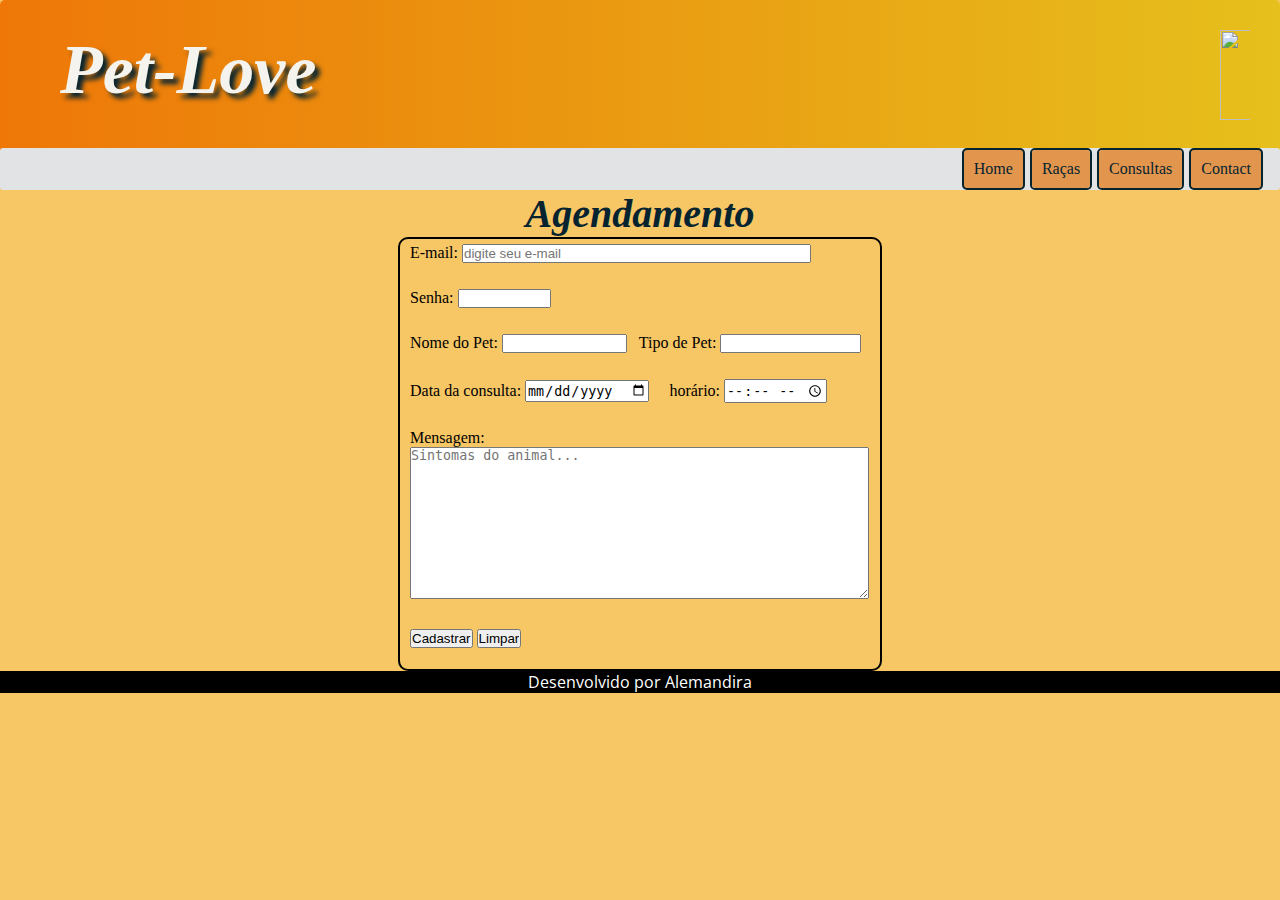
==== agendamento.html @ df2cd2fd "agendamento" ====
<!DOCTYPE html>
<html lang="pt-br">

<head>
    <meta charset="UTF-8">
    <meta http-equiv="X-UA-Compatible" content="IE=edge">
    <meta name="viewport" content="width=device-width, initial-scale=1.0">
    <link rel="shortcut icon" href="Mandira.ico" type="image/x-icon">
    <link rel="stylesheet" href="style03.css">
    <title>PET-LOVE</title>

</head>

<body>
    <header>
        <h1><i>Pet-Love</i> <img src="pastor.png" alt=""></h1>
   
        <div class="navbar">
            <a href="#home">Contact</a>


            <div class="subnav">
                <button class="subnavbtn">Consultas<i class="fa fa-caret-down"></i></button>
                <div class="subnav-content">
                    <a href="agendamento.html">Agendamento</a>
                    <a href="cadastro.html">Cadastro</a>
                </div>
            </div>

            <div class="subnav">
                <button class="subnavbtn">Raças<i class="fa fa-caret-down"></i></button>
                <div class="subnav-content">
                    <a href="index5.html">Chihuahua</a>
                    <a href="index4.html">Pastor Alemão</a>
                    <a href="index3.html">Pit-Bull</a>
                    <a href="index2.html">Dalmata</a>
                </div>
            </div>

            <a href="index.html">Home</a>

        </div>

    </header>

    <main>
        <section>
            <h2> Agendamento</h2>
            
                <form action="agendamento.php" method="post">
                    <fieldset>                       
                        <p>
                            <label for="imai">E-mail:</label>
                            <input type="email" name="email" id="imai" required maxlength="40" size="41" placeholder="digite seu e-mail"><br>
                        </p>
                        
                        <p>
                            <label for="isen">Senha: </label>
                            <input type="password" name="sen" id="isen" required minlength="5" maxlength="9" size="9"><br>
                        </p>

                        <p>
                            <label for="nomepet">Nome do Pet: </label>
                            <input type="text" name="npet" id="nomepet" size="13">&ensp;

                            <label for="tpet">Tipo de Pet: </label>
                            <input type="text" name="pet" id="tpet"  size="15" list="listapet">
                            <datalist id="listapet">
                                <option >Cachorro</option>
                                <option >Gato</option>
                                <option >Pássaro</option>
                                <option >Peixe</option>
                            </datalist>                            
                        </p>
                       
                        <p>
                            <label for="petdia">Data da consulta: </label>
                            <input type="date" name="dia" id="petdia">&emsp;
                            <label for="pethora">horário: </label>
                            <input type="time" name="hora" id="pethora">                            
                        </p> 
                        <p>
                            <label for="petmens">Mensagem: </label><br>
                            <textarea name="petmens" id="" cols="55" rows="10" placeholder="Sintomas do animal..."></textarea>
                        </p>
                        <p>
                            <input type="submit" value="Cadastrar">
                            <input type="reset" value="Limpar">
                        </p>
                    </fieldset>

                </form>                      
    </main>

    <footer>
        <p>Desenvolvido por Alemandira</p>
    </footer>

</body>

</html>
---- style03.css ----
@charset "utf-8";

@import url('https://fonts.googleapis.com/css2?family=Dancing+Script:wght@500&display=swap');
@import url('https://fonts.googleapis.com/css2?family=Open+Sans:wght@300&display=swap');

:root {
  --cor0: #052430;
  --cor01: #e2954d;
  --cor02: #f5f3ed;
  --cor03: #E2E3E4;
  --cor04: #f5b83ecb;
  --cor05: #A5A692;
  --cor06: #C43302;

  --font01: Arial, Helvetica, sans-serif;
  --font02: 'Times New Roman', Times, serif;
  --font03: 'Dancing Script', cursive;
  --font04: 'Open Sans', sans-serif;
}


* {
  margin: 0px;
  padding: 0px;

}

body {
  font-family: var(--font04);
  text-align: center;
  margin: auto;
  background-color: var(--cor04);  
}

header {

  font-family: var(--font02);
  color: var(--cor02);
  padding-top: 30px;
  border-radius: 5px;
  background-image: linear-gradient(to left, #e6c01c, #ee7708);
  height: 160px;
}

h1 {
  font-size: 70px;
  text-shadow: 5px 5px 5px var(--cor0);
  text-align: left;
  text-indent: 60px;
}

h1 > img {
  width: 10vh;
  height: 10vh;  
  padding-right: 30px;
  float: right;
}

.navbar {
  font-family: var(--font02);
  margin-top: 38px;
  margin-bottom: 0px;
  padding-right: 12px;
  overflow: hidden;
  background-color: var(--cor03);
  border-radius: 3px;
}

.navbar a {
  float: right;
  color: var(--cor0);
  text-align: center;
  margin-right: 5px;
  padding: 10px 10px 10px 10px;
  text-decoration: none;
  background-color: var(--cor01);
  border: 2px solid var(--cor0);
  border-radius: 5px;
}

.subnav {
  float: right;
  margin-right: 5px;
  overflow: hidden;
  border: 2px solid var(--cor0);
  border-radius: 5px;
}

.subnav .subnavbtn {
  font-size: 16px;
  border: none;
  outline: none;
  color: var(--cor0);
  padding: 10px 10px;
  background-color: inherit;
  font-family: inherit;
  margin: 0;
  background-color: var(--cor01);
}

.navbar a:hover,
.subnav:hover .subnavbtn {
  background-color: #f8f6f1;
}

.subnav-content {
  display: none;
  position: absolute;
  left: 0;
  background-color: none;
  width: 100%;
  z-index: 1;
}

.subnav-content a {
  float: right;
  color: white;
  text-decoration: none;
}

.subnav-content a:hover {
  background-color: #eee;
  color: var(--cor0);
}

.subnav:hover .subnav-content {
  display: block;
}

h2 {
  font-size: 40px;
  color: var(--cor0);
  font-family: var(--font02);
  font-style: italic;
  text-align: center;
  border-radius: 5px;
}

fieldset {
  margin: auto;
  text-align: left;
  width: 480px;
  height: 430px;
  border-radius: 10px;
  border: 2px solid black;
}

fieldset > p{
  font-family: 'Times New Roman', Times, serif;
  padding: 5px 2px 21px 10px;
}



footer {  
  position: relative;
  bottom: 0px;
  width: 100%;  
  margin-bottom: auto;
  color: white;
  background-color: black;
  text-align: center;    
}
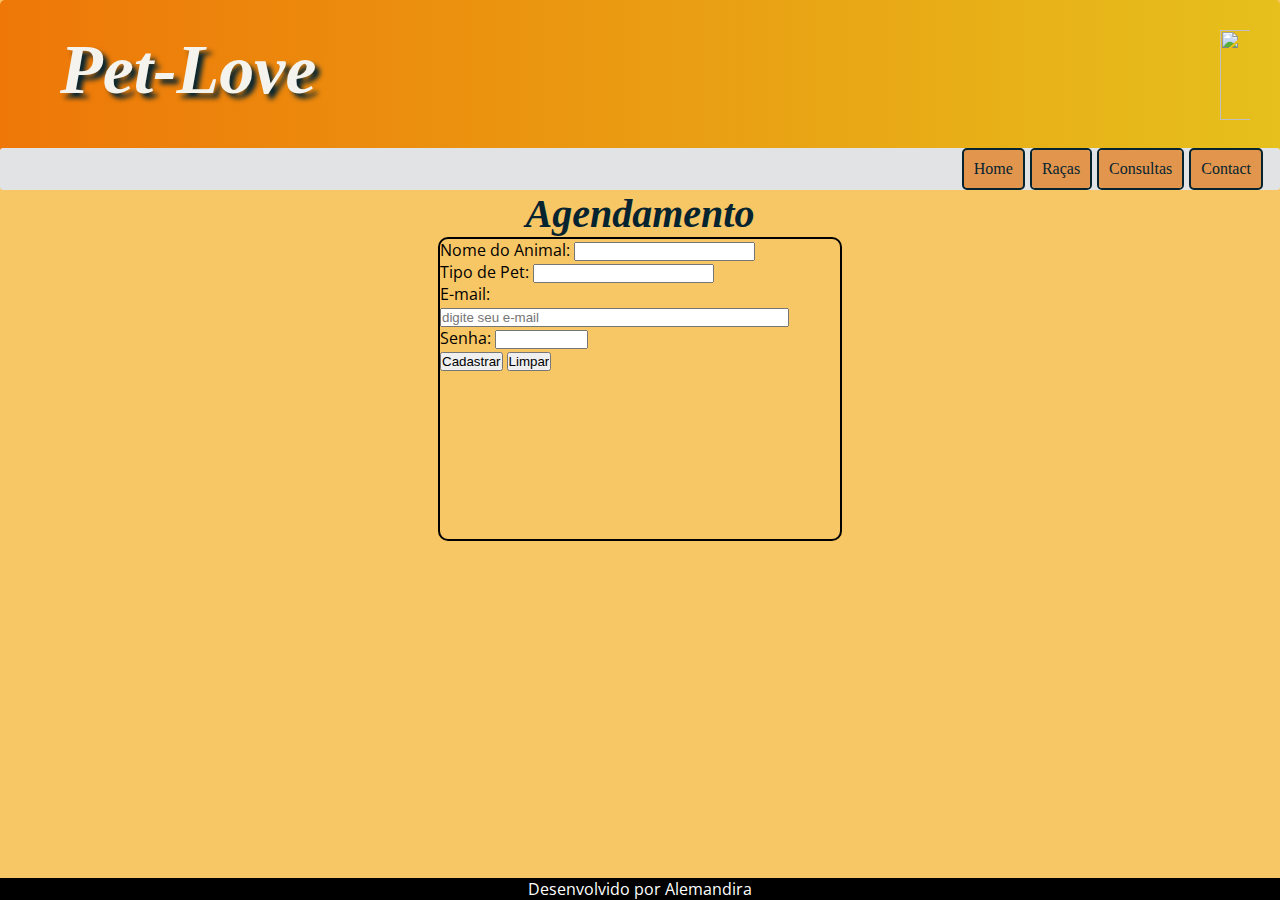
==== commit 04cc0106: "Add files via upload" ====
--- a/agendamento.html
+++ b/agendamento.html
@@ -6,7 +6,7 @@
     <meta http-equiv="X-UA-Compatible" content="IE=edge">
     <meta name="viewport" content="width=device-width, initial-scale=1.0">
     <link rel="shortcut icon" href="Mandira.ico" type="image/x-icon">
-    <link rel="stylesheet" href="style03.css">
+    <link rel="stylesheet" href="style02.css">
     <title>PET-LOVE</title>
 
 </head>
@@ -22,7 +22,7 @@
             <div class="subnav">
                 <button class="subnavbtn">Consultas<i class="fa fa-caret-down"></i></button>
                 <div class="subnav-content">
-                    <a href="agendamento.html">Agendamento</a>
+                    <a href="#team">Agendamento</a>
                     <a href="cadastro.html">Cadastro</a>
                 </div>
             </div>
@@ -47,41 +47,32 @@
         <section>
             <h2> Agendamento</h2>
             
-                <form action="agendamento.php" method="post">
-                    <fieldset>                       
+                <form action="agendamento.php" method="get">
+                    <fieldset>                                           
                         <p>
-                            <label for="imai">E-mail:</label>
-                            <input type="email" name="email" id="imai" required maxlength="40" size="41" placeholder="digite seu e-mail"><br>
+                            <label for="nomepet">Nome do Animal: </label>
+                            <input type="text" name="npet" id="nomepet">
                         </p>
-                        
                         <p>
-                            <label for="isen">Senha: </label>
-                            <input type="password" name="sen" id="isen" required minlength="5" maxlength="9" size="9"><br>
-                        </p>
-
-                        <p>
-                            <label for="nomepet">Nome do Pet: </label>
-                            <input type="text" name="npet" id="nomepet" size="13">&ensp;
-
                             <label for="tpet">Tipo de Pet: </label>
-                            <input type="text" name="pet" id="tpet"  size="15" list="listapet">
+                            <input type="text" name="pet" id="tpet" list="listapet">
                             <datalist id="listapet">
                                 <option >Cachorro</option>
                                 <option >Gato</option>
                                 <option >Pássaro</option>
                                 <option >Peixe</option>
-                            </datalist>                            
+                            </datalist>
                         </p>
-                       
                         <p>
-                            <label for="petdia">Data da consulta: </label>
-                            <input type="date" name="dia" id="petdia">&emsp;
-                            <label for="pethora">horário: </label>
-                            <input type="time" name="hora" id="pethora">                            
-                        </p> 
+                            
+                        </p>
                         <p>
-                            <label for="petmens">Mensagem: </label><br>
-                            <textarea name="petmens" id="" cols="55" rows="10" placeholder="Sintomas do animal..."></textarea>
+                            <label for="imai">E-mail:</label>
+                            <input type="email" name="email" id="imai" required maxlength="40" size="41" placeholder="digite seu e-mail"><br>
+                        </p>
+                        <p>
+                            <label for="isen">Senha: </label>
+                            <input type="password" name="sen" id="isen" required minlength="5" maxlength="9" size="9"><br>
                         </p>
                         <p>
                             <input type="submit" value="Cadastrar">
--- a/style02.css
+++ b/style02.css
@@ -0,0 +1,163 @@
+@charset "utf-8";
+
+@import url('https://fonts.googleapis.com/css2?family=Dancing+Script:wght@500&display=swap');
+@import url('https://fonts.googleapis.com/css2?family=Open+Sans:wght@300&display=swap');
+
+:root {
+  --cor0: #052430;
+  --cor01: #e2954d;
+  --cor02: #f5f3ed;
+  --cor03: #E2E3E4;
+  --cor04: #f5b83ecb;
+  --cor05: #A5A692;
+  --cor06: #C43302;
+
+  --font01: Arial, Helvetica, sans-serif;
+  --font02: 'Times New Roman', Times, serif;
+  --font03: 'Dancing Script', cursive;
+  --font04: 'Open Sans', sans-serif;
+}
+
+
+* {
+  margin: 0px;
+  padding: 0px;
+
+}
+
+body {
+  font-family: var(--font04);
+  text-align: center;
+  margin: auto;
+  background-color: var(--cor04);  
+}
+
+header {
+
+  font-family: var(--font02);
+  color: var(--cor02);
+  padding-top: 30px;
+  border-radius: 5px;
+  background-image: linear-gradient(to left, #e6c01c, #ee7708);
+  height: 160px;
+}
+
+h1 {
+  font-size: 70px;
+  text-shadow: 5px 5px 5px var(--cor0);
+  text-align: left;
+  text-indent: 60px;
+}
+
+h1 > img {
+  width: 10vh;
+  height: 10vh;  
+  padding-right: 30px;
+  float: right;
+}
+
+.navbar {
+  font-family: var(--font02);
+  margin-top: 38px;
+  margin-bottom: 0px;
+  padding-right: 12px;
+  overflow: hidden;
+  background-color: var(--cor03);
+  border-radius: 3px;
+}
+
+.navbar a {
+  float: right;
+  color: var(--cor0);
+  text-align: center;
+  margin-right: 5px;
+  padding: 10px 10px 10px 10px;
+  text-decoration: none;
+  background-color: var(--cor01);
+  border: 2px solid var(--cor0);
+  border-radius: 5px;
+}
+
+.subnav {
+  float: right;
+  margin-right: 5px;
+  overflow: hidden;
+  border: 2px solid var(--cor0);
+  border-radius: 5px;
+}
+
+.subnav .subnavbtn {
+  font-size: 16px;
+  border: none;
+  outline: none;
+  color: var(--cor0);
+  padding: 10px 10px;
+  background-color: inherit;
+  font-family: inherit;
+  margin: 0;
+  background-color: var(--cor01);
+}
+
+.navbar a:hover,
+.subnav:hover .subnavbtn {
+  background-color: #f8f6f1;
+}
+
+.subnav-content {
+  display: none;
+  position: absolute;
+  left: 0;
+  background-color: none;
+  width: 100%;
+  z-index: 1;
+}
+
+.subnav-content a {
+  float: right;
+  color: white;
+  text-decoration: none;
+}
+
+.subnav-content a:hover {
+  background-color: #eee;
+  color: var(--cor0);
+}
+
+.subnav:hover .subnav-content {
+  display: block;
+}
+
+h2 {
+  font-size: 40px;
+  color: var(--cor0);
+  font-family: var(--font02);
+  font-style: italic;
+  text-align: center;
+  border-radius: 5px;
+}
+
+fieldset {
+  margin: auto;
+  text-align: left;
+  width: 400px;
+  height: 300px;
+  border-radius: 10px;
+  border: 2px solid black;
+}
+
+fieldset > form> p{
+  font-family: 'Times New Roman', Times, serif;
+  padding: 5px 2px 21px 10px;
+}
+
+
+
+footer {  
+  position: absolute;
+  bottom: 0px;
+  width: 100%;  
+  margin-bottom: auto;
+  color: white;
+  background-color: black;
+  text-align: center;    
+}
